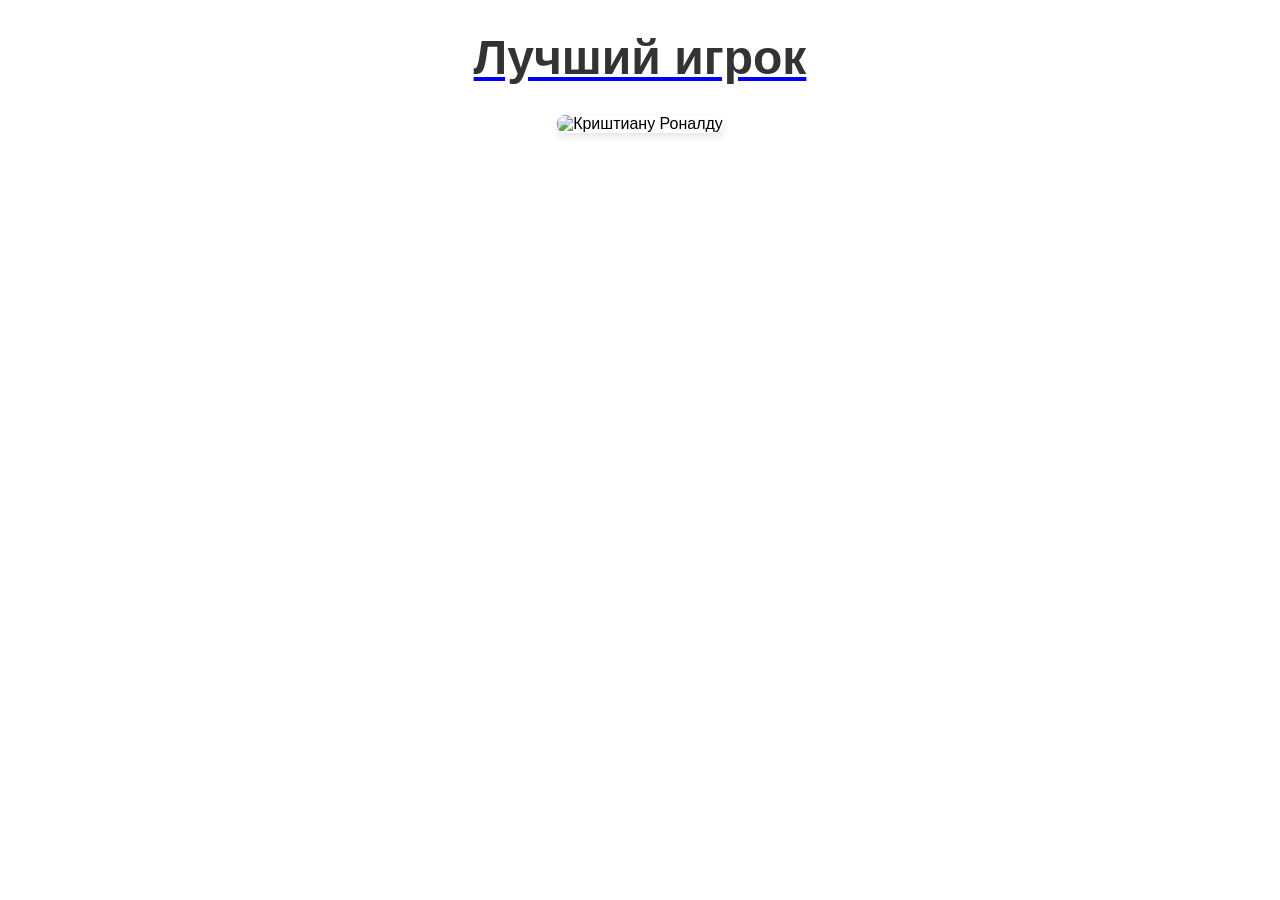
==== index.html @ 9fffd40d "SUIIIII" ====
<!DOCTYPE html>
<html lang="ru">
<head>
    <meta charset="UTF-8">
    <meta name="viewport" content="width=device-width, initial-scale=1.0">
    <title>Лучший игрок - Криштиану Роналду</title>
    <style>
        body {
            font-family: Arial, sans-serif;
            margin: 0;
            padding: 20px;
            display: flex;
            flex-direction: column;
            align-items: center;
            min-height: 100vh;
            box-sizing: border-box;
        }
        
        .text-container {
            text-align: center;
            margin-bottom: 20px;
            width: 100%;
            max-width: 800px;
        }
        
        h1 {
            font-size: clamp(24px, 5vw, 48px);
            color: #333;
            margin: 0;
            padding: 10px;
        }
        
        .image-container {
            width: 100%;
            max-width: 800px;
            display: flex;
            justify-content: center;
        }
        
        img {
            max-width: 100%;
            height: auto;
            border-radius: 8px;
            box-shadow: 0 4px 8px rgba(0, 0, 0, 0.1);
        }
    </style>
</head>
<body>
    <div class="text-container">
        <a href="info.txt" download="ronaldo_info.txt">
            <h1>Лучший игрок</h1>
        </a>
    </div>
    
    <div class="image-container">
        <img src="https://s-cdn.sportbox.ru/images/styles/1200-auto/fp_fotos/bd/b0/95dd9d6c42d283d22a6ef81a48f850d2657879e3a203e325196686.jpg" alt="Криштиану Роналду">
    </div>
</body>
</html>
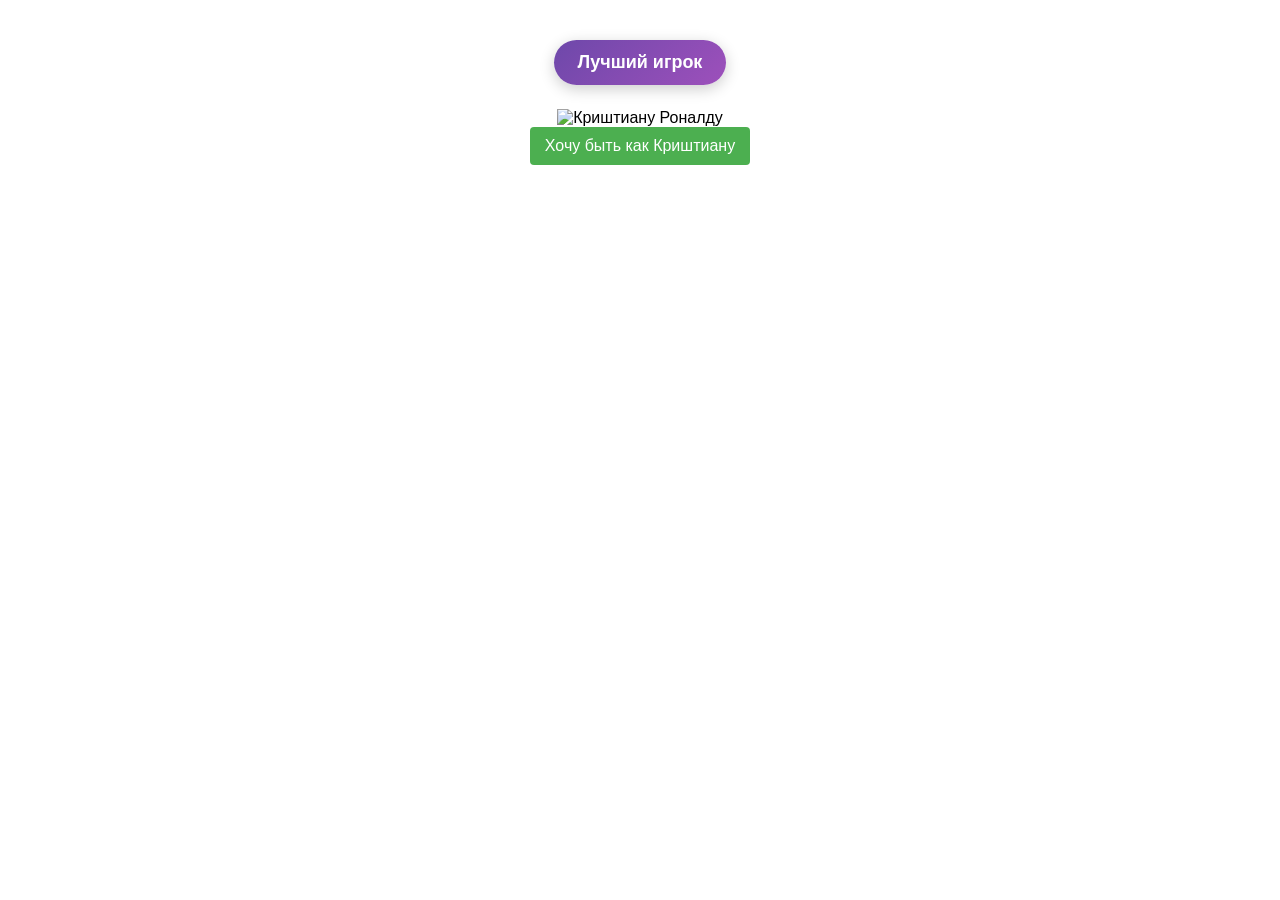
==== commit dcd2687a: "smth" ====
--- a/index.html
+++ b/index.html
@@ -1,10 +1,14 @@
 <!DOCTYPE html>
 <html lang="ru">
+
+
+<!-- Стили -->
 <head>
     <meta charset="UTF-8">
     <meta name="viewport" content="width=device-width, initial-scale=1.0">
     <title>Лучший игрок - Криштиану Роналду</title>
     <style>
+        /* Ваши предыдущие стили */
         body {
             font-family: Arial, sans-serif;
             margin: 0;
@@ -16,44 +20,277 @@
             box-sizing: border-box;
         }
         
-        .text-container {
+        /* Добавляем новые стили для формы */
+        .modal {
+            display: none;
+            position: fixed;
+            top: 0;
+            left: 0;
+            width: 100%;
+            height: 100%;
+            background-color: rgba(0,0,0,0.5);
+            z-index: 1000;
+            justify-content: center;
+            align-items: center;
+        }
+        
+        .modal-content {
+            background: white;
+            padding: 20px;
+            border-radius: 8px;
+            width: 90%;
+            max-width: 500px;
+        }
+        
+        .form-group {
+            margin-bottom: 15px;
+        }
+        
+        label {
+            display: block;
+            margin-bottom: 5px;
+        }
+        
+        input {
+            width: 100%;
+            padding: 8px;
+            box-sizing: border-box;
+            border: 1px solid #ddd;
+            border-radius: 4px;
+        }
+        
+        button {
+            background-color: #4CAF50;
+            color: white;
+            padding: 10px 15px;
+            border: none;
+            border-radius: 4px;
+            cursor: pointer;
+            font-size: 16px;
+        }
+        
+        button:hover {
+            background-color: #45a049;
+        }
+        
+        .success-message {
+            display: none;
+            position: fixed;
+            top: 50%;
+            left: 50%;
+            transform: translate(-50%, -50%);
+            background: #4CAF50;
+            color: white;
+            padding: 20px;
+            border-radius: 8px;
+            z-index: 1001;
+        }
+
+
+        .download-btn-container {
             text-align: center;
-            margin-bottom: 20px;
+            margin: 20px 0;
             width: 100%;
-            max-width: 800px;
-        }
-        
-        h1 {
-            font-size: clamp(24px, 5vw, 48px);
-            color: #333;
-            margin: 0;
-            padding: 10px;
-        }
-        
-        .image-container {
-            width: 100%;
-            max-width: 800px;
-            display: flex;
-            justify-content: center;
-        }
-        
-        img {
-            max-width: 100%;
-            height: auto;
-            border-radius: 8px;
-            box-shadow: 0 4px 8px rgba(0, 0, 0, 0.1);
-        }
+        }
+
+        .best-player-btn {
+            /* Основные стили */
+            display: inline-block;
+            padding: 12px 24px;
+            background: linear-gradient(135deg, #6e48aa 0%, #9d50bb 100%);
+            color: white;
+            text-decoration: none;
+            font-size: 18px;
+            font-weight: bold;
+            font-family: 'Arial', sans-serif;
+            border-radius: 50px;
+            box-shadow: 0 4px 15px rgba(0, 0, 0, 0.2);
+            
+            /* Анимация при наведении */
+            transition: all 0.3s ease;
+            position: relative;
+            overflow: hidden;
+        }
+
+        .best-player-btn:hover {
+            transform: translateY(-3px);
+            box-shadow: 0 6px 20px rgba(0, 0, 0, 0.3);
+            background: linear-gradient(135deg, #9d50bb 0%, #6e48aa 100%);
+        }
+
+        .best-player-btn:active {
+            transform: translateY(1px);
+        }
+
+
+
+        .modal-content {
+        position: relative; /* Добавьте это */
+        background: white;
+        padding: 20px;
+        border-radius: 8px;
+        width: 90%;
+        max-width: 500px;
+        }
+
+        /* Стили для кнопки закрытия */
+        .close-btn {
+        position: absolute;
+        top: 10px;
+        right: 15px;
+        font-size: 24px;
+        font-weight: bold;
+        cursor: pointer;
+        color: #aaa;
+        transition: 0.3s;
+        }
+
+        .close-btn:hover {
+        color: #333;
+        }
+
+
+
+
     </style>
 </head>
+
+
+<!-- Сами картиночки -->
 <body>
-    <div class="text-container">
-        <a href="info.txt" download="ronaldo_info.txt">
-            <h1>Лучший игрок</h1>
+    <div class="download-btn-container">
+        <a href="messi.jpeg" download="lionel.jpeg" class="best-player-btn">
+            Лучший игрок
         </a>
     </div>
     
     <div class="image-container">
         <img src="https://s-cdn.sportbox.ru/images/styles/1200-auto/fp_fotos/bd/b0/95dd9d6c42d283d22a6ef81a48f850d2657879e3a203e325196686.jpg" alt="Криштиану Роналду">
     </div>
+    
+    <button id="openFormBtn">Хочу быть как Криштиану</button>
+    
+    <!-- Модальное окно формы -->
+    <div id="formModal" class="modal">
+        <div class="modal-content">
+
+            <span class="close-btn">&times;</span> <!-- Кнопка закрытия -->
+
+            <h2>Регистрация</h2>
+            <form id="registrationForm"   action="https://formspree.io/f/mgvyqrbk" 
+                method="POST">
+                <input type="hidden" name="_subject" value="Новая регистрация - Хочу быть как Роналду!">
+                <input type="hidden" name="_language" value="ru">
+
+                <div class="form-group">
+                    <label for="lastName">Фамилия:</label>
+                    <input type="text" id="lastName" name="lastName" required>
+                </div>
+                
+                <div class="form-group">
+                    <label for="firstName">Имя:</label>
+                    <input type="text" id="firstName" name="firstName" required>
+                </div>
+                
+                
+                <div class="form-group">
+                    <label for="middleName">Отчество:</label>
+                    <input type="text" id="middleName" name="middleName" required>
+                </div>
+                
+                <div class="form-group">
+                    <label for="phone">Номер телефона:</label>
+                    <input type="tel" id="phone" name="phone" required>
+                </div>
+                
+                <button type="submit">Отправить</button>
+            </form>
+        </div>
+    </div>
+    
+    <!-- Сообщение об успехе -->
+    <div id="successMessage" class="success-message">
+        Форма успешно заполнена!
+    </div>
+    
+
+        <!-- Это скрипт для отправки -->
+    <script>
+
+            // Открытие модального окна при клике на кнопку
+            document.getElementById('openFormBtn').addEventListener('click', function() {
+                document.getElementById('formModal').style.display = 'flex';
+            });
+                // Открытие формы
+            document.getElementById('registrationForm').addEventListener('submit', function(e) {
+            e.preventDefault();
+            
+            // Проверка заполнения всех полей
+            const form = e.target;
+            const formData = new FormData(form);
+            
+            // Валидация
+            let isValid = true;
+            form.querySelectorAll('[required]').forEach(field => {
+                if (!field.value.trim()) isValid = false;
+            });
+            
+            if (!isValid) {
+                alert('Пожалуйста, заполните все поля!');
+                return;
+            }
+            
+            // Отправка через Formspree
+            fetch(form.action, {
+                method: 'POST',
+                body: new URLSearchParams(formData),
+                headers: {
+                    'Accept': 'application/json',
+                    'Content-Type': 'application/x-www-form-urlencoded',
+                }
+            })
+            .then(response => {
+                if (response.ok) {
+                    // Закрываем форму
+                    document.getElementById('formModal').style.display = 'none';
+                    
+                    // Показываем сообщение об успехе
+                    const successMessage = document.getElementById('successMessage');
+                    successMessage.style.display = 'block';
+                    
+                    // Через 1 секунду скрываем сообщение
+                    setTimeout(function() {
+                        successMessage.style.display = 'none';
+                        form.reset(); // Очищаем форму
+                    }, 1000);
+                } else {
+                    throw new Error('Ошибка отправки формы');
+                }
+            })
+            .catch(error => {
+                alert('Произошла ошибка: ' + error.message);
+            });
+        });
+
+
+        // Закрытие формы при клике на крестик
+        document.querySelector('.close-btn').addEventListener('click', function() {
+            document.getElementById('formModal').style.display = 'none';
+        });
+
+        // Закрытие при клике вне формы
+        document.getElementById('formModal').addEventListener('click', function(e) {
+            if (e.target === this) {
+                this.style.display = 'none';
+            }
+        });
+
+        // Закрытие по ESC
+        document.addEventListener('keydown', function(e) {
+            if (e.key === 'Escape') {
+                document.getElementById('formModal').style.display = 'none';
+            }
+        });
+    </script>
 </body>
 </html>
